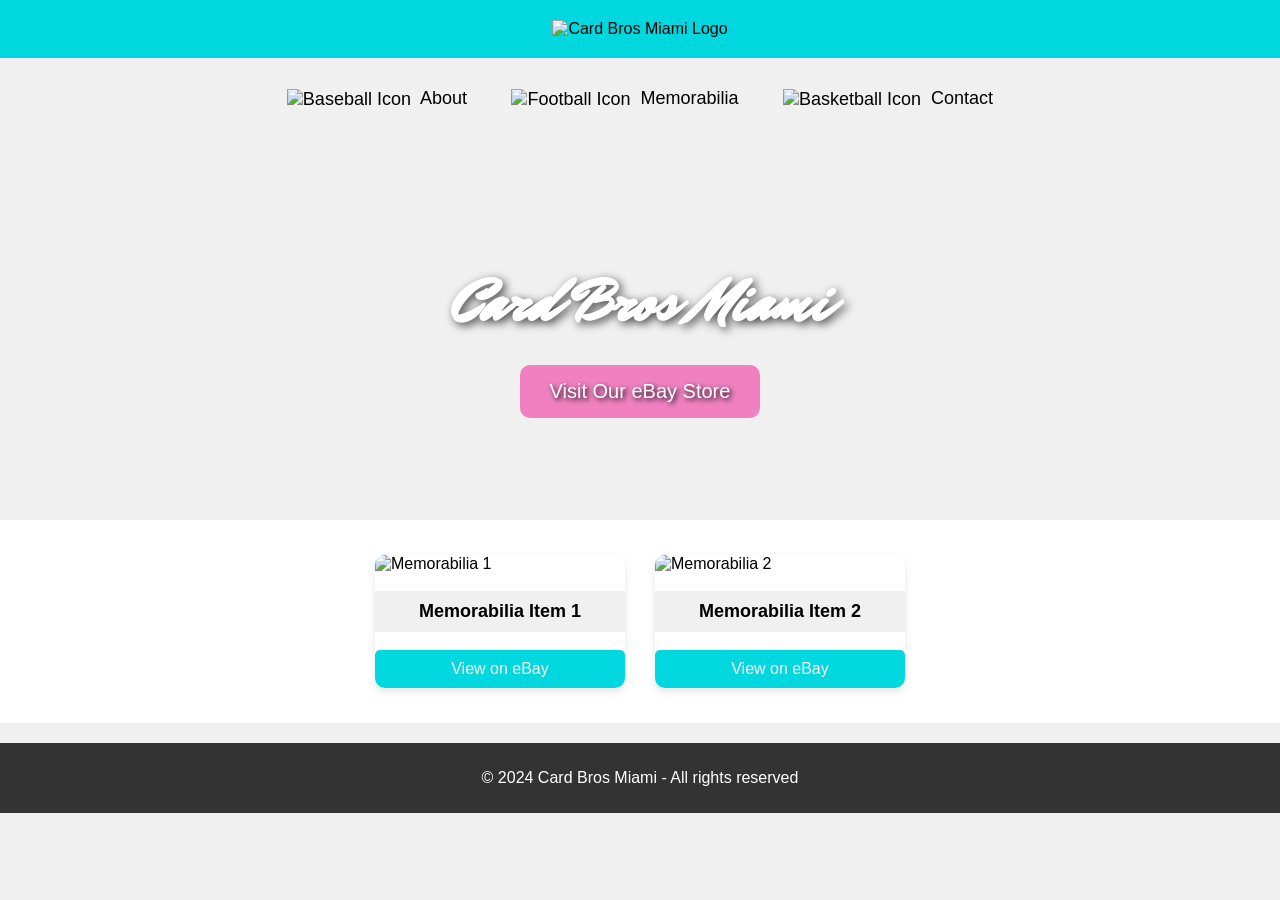
==== index.html @ 1c949b50 "Update index.html" ====
<!DOCTYPE html>
<html lang="en">
<head>
    <link rel="stylesheet" href="style.css">
    <meta charset="UTF-8">
    <meta name="viewport" content="width=device-width, initial-scale=1.0">
    <title>Card Bros Miami</title>
    <!-- Google Font for "Card Bros Miami" -->
    <link rel="preconnect" href="https://fonts.googleapis.com">
    <link rel="preconnect" href="https://fonts.gstatic.com" crossorigin>
    <link href="https://fonts.googleapis.com/css2?family=Mr+Dafoe&display=swap" rel="stylesheet">
    <style>
        body {
            font-family: Arial, sans-serif; /* Default for body */
            background-color: #f0f0f0; /* Light grey background */
            color: black;
            margin: 0;
            padding: 0;
        }

        header {
            background-color: #00d7df; /* Turquoise color */
            padding: 20px;
            text-align: center;
        }

        header img {
            width: 150px;
            height: auto;
        }

        nav {
            margin-top: 20px;
            text-align: center;
        }

        nav a {
            color: black;
            padding: 10px 20px;
            text-decoration: none;
            font-size: 18px;
            border-radius: 5px;
            transition: background-color 0.3s ease;
            display: inline-block;
            position: relative;
        }

        /* Add sports icon next to each navigation item */
        nav a::before {
            content: url('https://example.com/sport-icon.png'); /* Replace with sports icon URL */
            position: absolute;
            left: -25px;
            top: 50%;
            transform: translateY(-50%);
        }

        nav a:hover {
            background-color: #f080c0; /* Pink color */
            color: white;
        }

        /* Hero Section with Sports Background */
        .hero-section {
            background: url('https://your-sports-background-url.jpg') no-repeat center center/cover;
            height: 400px;
            display: flex;
            justify-content: center;
            align-items: center;
            flex-direction: column;
            color: white;
            text-shadow: 2px 2px 5px black;
        }

        .hero-section h1 {
            font-family: 'Mr Dafoe', cursive; /* Font for Card Bros Miami */
            font-size: 60px;
            margin-bottom: 20px;
            text-shadow: 3px 3px 10px rgba(0, 0, 0, 0.7); /* Cool shadow effect */
        }

        .hero-section a {
            background-color: #f080c0;
            color: white;
            padding: 15px 30px;
            text-decoration: none;
            font-size: 20px;
            border-radius: 10px;
            transition: background-color 0.3s ease, transform 0.2s ease;
        }

        .hero-section a:hover {
            background-color: #00d7df;
            transform: scale(1.05); /* Button grows slightly when hovered */
        }

        /* Gallery */
        .gallery {
            display: flex;
            flex-wrap: wrap;
            justify-content: center;
            padding: 20px;
            background-color: #fff; /* White background for gallery */
            position: relative;
        }

        /* Add sports-themed icon in the background of the gallery section */
        .gallery::before {
            content: '';
            background: url('https://example.com/sports-background-icon.png'); /* Replace with sports icon */
            opacity: 0.1;
            position: absolute;
            width: 500px;
            height: 500px;
            left: 50%;
            top: 50%;
            transform: translate(-50%, -50%);
        }

        .gallery-item {
            width: 250px;
            margin: 15px;
            border-radius: 10px;
            overflow: hidden;
            box-shadow: 0 4px 8px rgba(0, 0, 0, 0.1);
            transition: transform 0.3s ease, box-shadow 0.3s ease;
            background-color: white;
            position: relative;
        }

        .gallery-item:hover {
            transform: scale(1.05); /* Enlarges on hover */
            box-shadow: 0 8px 16px rgba(0, 0, 0, 0.2); /* Adds a shadow */
        }

        /* Sports icon appears on hover over gallery items */
        .gallery-item:hover::before {
            content: url('https://example.com/sport-hover-icon.png'); /* Replace with sports icon */
            position: absolute;
            top: 10px;
            right: 10px;
            width: 30px;
            height: 30px;
        }

        .gallery-item img {
            width: 100%;
            height: 200px;
            object-fit: cover;
        }

        .gallery-item h3 {
            text-align: center;
            padding: 10px 0;
            background-color: #f0f0f0;
            color: black;
            font-family: Arial, sans-serif;
            font-size: 18px;
        }

        .gallery-item a {
            display: block;
            text-align: center;
            padding: 10px;
            background-color: #00d7df;
            color: white;
            text-decoration: none;
            border-radius: 5px;
            transition: background-color 0.3s ease;
        }

        .gallery-item a:hover {
            background-color: #f080c0;
        }

        footer {
            background-color: #333;
            color: white;
            text-align: center;
            padding: 10px;
            margin-top: 20px;
        }
    </style>
</head>
<body>

<header>
    <img src="https://github.com/Carbrosmiami/Card-bros-miami/blob/main/Card%20Bros%20Logo.png?raw=true" alt="Card Bros Miami Logo" width="250"> <!-- Set width directly in HTML -->
</header>

<nav>
    <a href="#about">
        <img src="https://github.com/Carbrosmiami/Card-bros-miami/blob/main/ball.png?raw=true" alt="Baseball Icon" style="width: 20px; height: 20px; vertical-align: middle; margin-right: 5px;"> About
    </a>
    <a href="#gallery">
        <img src="https://github.com/Carbrosmiami/Card-bros-miami/blob/main/american-football.png?raw=true" alt="Football Icon" style="width: 20px; height: 20px; vertical-align: middle; margin-right: 5px;"> Memorabilia
    </a>
    <a href="#contact">
        <img src="https://github.com/Carbrosmiami/Card-bros-miami/blob/main/basketball.png?raw=true" alt="Basketball Icon" style="width: 20px; height: 20px; vertical-align: middle; margin-right: 5px;"> Contact
    </a>
</nav>

<div class="hero-section">
    <h1>Card Bros Miami</h1>
    <a href="https://www.ebay.com/usr/cardbrosmiami?_trkparms=folent%3Acardbrosmiami%7Cfolenttp%3A1&_trksid=p3542580.m47492.l71985" target="_blank">Visit Our eBay Store</a>
</div>

<section id="gallery" class="gallery">
    <div class="gallery-item">
        <img src="memorabilia1.jpg" alt="Memorabilia 1">
        <h3>Memorabilia Item 1</h3>
        <a href="https://www.ebay.com/" target="_blank">View on eBay</a>
    </div>
    <div class="gallery-item">
        <img src="memorabilia2.jpg" alt="Memorabilia 2">
        <h3>Memorabilia Item 2</h3>
        <a href="https://www.ebay.com/" target="_blank">View on eBay</a>
    </div>
</section>

<footer>
    <p>&copy; 2024 Card Bros Miami - All rights reserved</p>
</footer>

</body>
</html>
---- style.css ----
body {
    background-image: url('https://github.com/Carbrosmiami/Card-bros-miami/blob/main/98232566d5406f8f738e264a6a765d90_LE_auto_x2_light_ai.jpeg?raw=true');
    background-size: cover; /* Ensures the image covers the whole page */
    background-position: center; /* Centers the image */
    background-repeat: no-repeat; /* Prevents repeating if the image is small */
    background-attachment: fixed; /* Fixes the background while scrolling */
}

/* Media Query for Mobile Devices */
@media only screen and (max-width: 768px) {
    body {
        background-size: cover; /* Keep background responsive */
    }

    header img {
        width: 120px; /* Make the logo smaller on mobile */
        height: auto;
    }

    nav {
        text-align: left; /* Align navigation for easier readability */
    }

    nav a {
        display: block; /* Stack navigation links vertically on mobile */
        padding: 10px 0;
        font-size: 16px;
    }

    .hero-section h1 {
        font-size: 40px; /* Make hero text smaller */
    }

    .hero-section a {
        font-size: 18px; /* Smaller button text */
        padding: 10px 20px; /* Adjust button padding */
    }

    .gallery-item {
        width: 100%; /* Make gallery items take full width on mobile */
        margin: 10px 0;
    }

    footer {
        padding: 20px;
        font-size: 14px;
    }
}
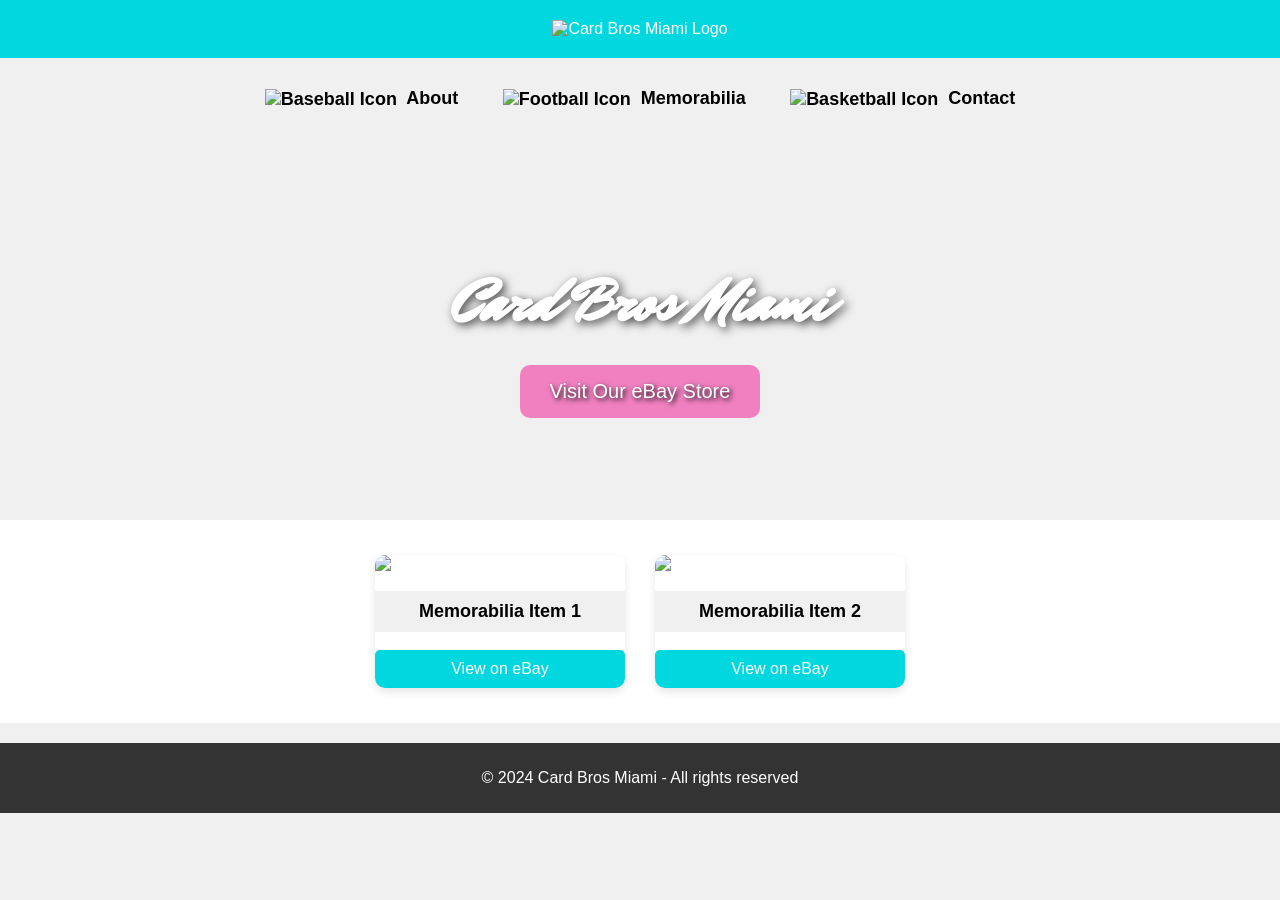
==== commit 60ec31a0: "Update index.html" ====
--- a/index.html
+++ b/index.html
@@ -13,7 +13,7 @@
         body {
             font-family: Arial, sans-serif; /* Default for body */
             background-color: #f0f0f0; /* Light grey background */
-            color: black;
+            color: white;
             margin: 0;
             padding: 0;
         }
@@ -184,7 +184,7 @@
 <body>
 
 <header>
-    <img src="https://github.com/Carbrosmiami/Card-bros-miami/blob/main/Card%20Bros%20Logo.png?raw=true" alt="Card Bros Miami Logo" width="250"> <!-- Set width directly in HTML -->
+    <img src="https://raw.githubusercontent.com/Carbrosmiami/Card-bros-miami/e8e49a7136516eb3e924960d2f855debb66e7ce0/Card%20Bros%20Logo.svg" alt="Card Bros Miami Logo" width="500"> <!-- Set width directly in HTML -->
 </header>
 
 <nav>
--- a/style.css
+++ b/style.css
@@ -1,9 +1,34 @@
+/* Background image */
 body {
     background-image: url('https://github.com/Carbrosmiami/Card-bros-miami/blob/main/98232566d5406f8f738e264a6a765d90_LE_auto_x2_light_ai.jpeg?raw=true');
     background-size: cover; /* Ensures the image covers the whole page */
     background-position: center; /* Centers the image */
     background-repeat: no-repeat; /* Prevents repeating if the image is small */
     background-attachment: fixed; /* Fixes the background while scrolling */
+}
+
+/* Styling for the logo in the header */
+header img {
+    width: 600px; /* Set the logo width to make it larger */
+    height: auto; /* Keep the height auto to maintain aspect ratio */
+}
+
+/* Styling for Navigation Tabs */
+nav a {
+    color: white; /* Make the navigation text white */
+    font-weight: bold; /* Make the navigation text bold */
+    padding: 10px 20px;
+    text-decoration: none;
+    font-size: 18px;
+    border-radius: 5px;
+    transition: background-color 0.3s ease;
+    display: inline-block;
+    position: relative;
+}
+
+nav a:hover {
+    background-color: #f080c0; /* Keep the pink hover background */
+    color: white; /* Change hover text color to black */
 }
 
 /* Media Query for Mobile Devices */
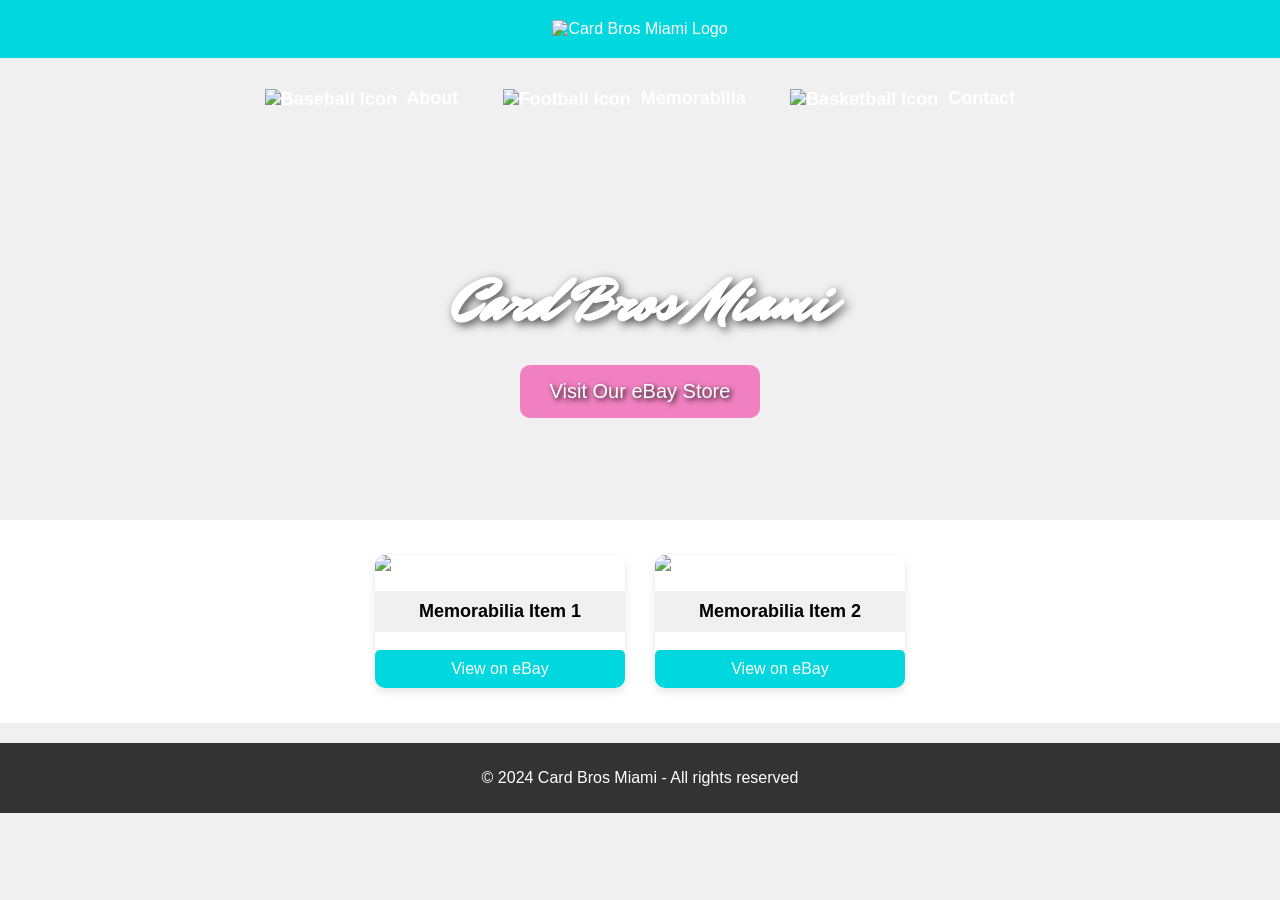
==== commit 258d5d3b: "Update index.html" ====
--- a/index.html
+++ b/index.html
@@ -35,7 +35,7 @@
         }
 
         nav a {
-            color: black;
+            color: white;
             padding: 10px 20px;
             text-decoration: none;
             font-size: 18px;
@@ -184,7 +184,7 @@
 <body>
 
 <header>
-    <img src="https://raw.githubusercontent.com/Carbrosmiami/Card-bros-miami/e8e49a7136516eb3e924960d2f855debb66e7ce0/Card%20Bros%20Logo.svg" alt="Card Bros Miami Logo" width="500"> <!-- Set width directly in HTML -->
+    <img src="https://raw.githubusercontent.com/Carbrosmiami/Card-bros-miami/e8e49a7136516eb3e924960d2f855debb66e7ce0/Card%20Bros%20Logo.svg" alt="Card Bros Miami Logo" width="600"> <!-- Set width directly in HTML -->
 </header>
 
 <nav>
--- a/style.css
+++ b/style.css
@@ -9,7 +9,7 @@
 
 /* Styling for the logo in the header */
 header img {
-    width: 600px; /* Set the logo width to make it larger */
+    width: 600px !important; /* Set the logo width to make it larger */
     height: auto; /* Keep the height auto to maintain aspect ratio */
 }
 
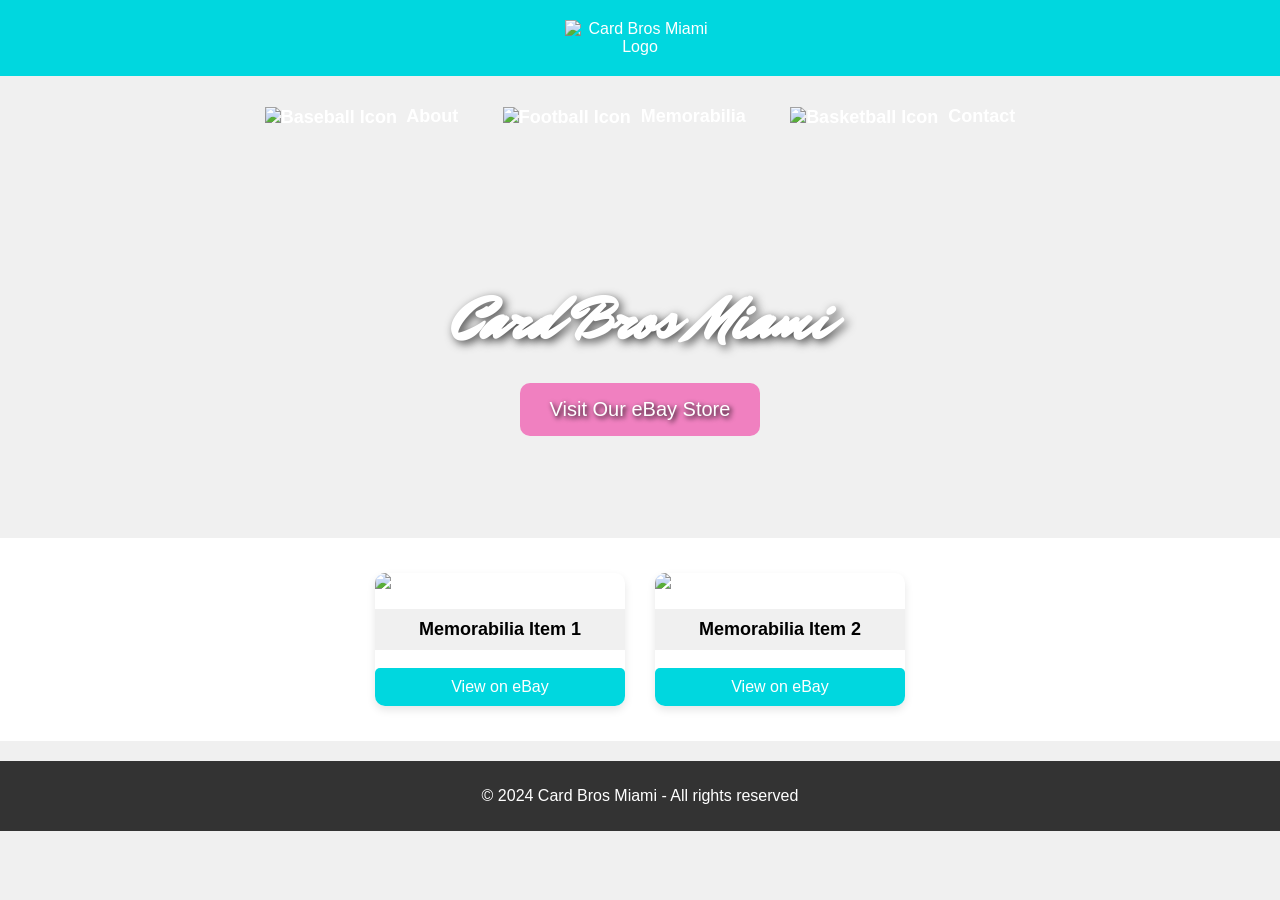
==== commit 1f6adcb9: "Update index.html" ====
--- a/index.html
+++ b/index.html
@@ -56,7 +56,7 @@
 
         nav a:hover {
             background-color: #f080c0; /* Pink color */
-            color: white;
+            color: black;
         }
 
         /* Hero Section with Sports Background */
@@ -184,7 +184,7 @@
 <body>
 
 <header>
-    <img src="https://raw.githubusercontent.com/Carbrosmiami/Card-bros-miami/e8e49a7136516eb3e924960d2f855debb66e7ce0/Card%20Bros%20Logo.svg" alt="Card Bros Miami Logo" width="600"> <!-- Set width directly in HTML -->
+    <img src="https://github.com/Carbrosmiami/Card-bros-miami/blob/main/Card%20Bros%20Logo.png?raw=true" alt="Card Bros Miami Logo" width="600"> <!-- Set width directly in HTML -->
 </header>
 
 <nav>
--- a/style.css
+++ b/style.css
@@ -7,10 +7,22 @@
     background-attachment: fixed; /* Fixes the background while scrolling */
 }
 
-/* Styling for the logo in the header */
+/* Styling for the header */
+header {
+    background-color: transparent; /* Set the header background to transparent */
+    text-align: center; /* Center the logo */
+    padding: 20px 0; /* Add some space above and below */
+    display: flex;
+    justify-content: center; /* Center the logo horizontally */
+    align-items: center; /* Center the logo vertically */
+}
+
+/* Styling for the logo image */
 header img {
-    width: 600px !important; /* Set the logo width to make it larger */
-    height: auto; /* Keep the height auto to maintain aspect ratio */
+    width: 400px; /* Try reducing the size initially to check if it resolves the issue */
+    height: auto;
+    background-color: transparent; /* Make sure the image itself has no background */
+    display: block; /* Ensure the image acts as a block-level element */
 }
 
 /* Styling for Navigation Tabs */
@@ -28,7 +40,7 @@
 
 nav a:hover {
     background-color: #f080c0; /* Keep the pink hover background */
-    color: white; /* Change hover text color to black */
+    color: white; /* Change hover text color */
 }
 
 /* Media Query for Mobile Devices */
